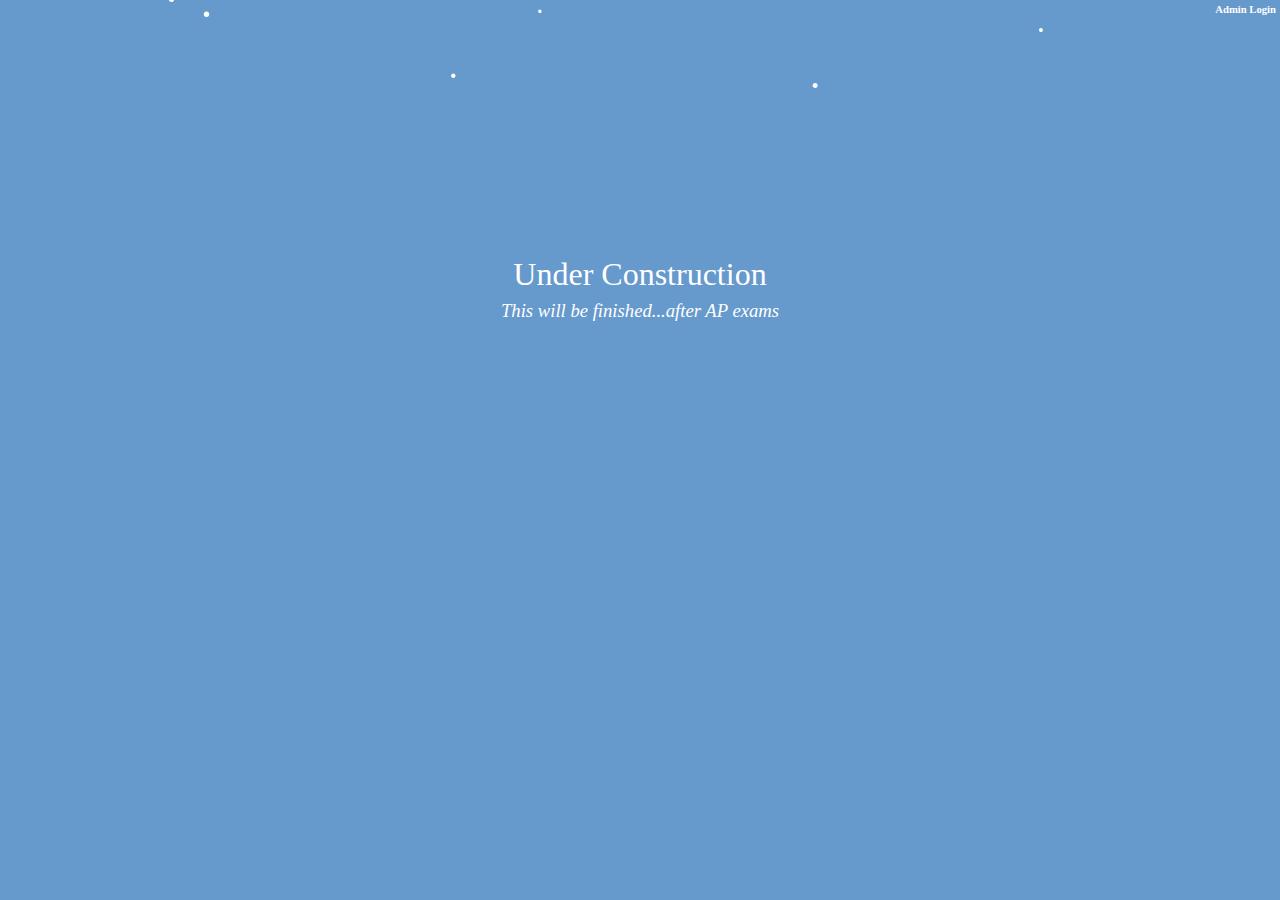
==== index.html @ bf95dc67 "fixed colors" ====
<!doctype html>
<html lang="en-us">
    <head>
        <title>Doak</title>
        <script type="text/javascript" src="snowstorm.js"></script>

        <style>
            *
            {
                margin: 0;
                padding: 0;

                outline: 0;
                border: 0;

                outine: none;
                border: none;

                font-family: 'Helvetica Neue', serif;
                color:white; 
            }

            h1
            {
                margin-top: 20%;
            }

            h2
            {
                font-size: 14pt;
                margin-top: 7px;
                font-style: italic;
            }

           h3 
           {
               font-size: 8pt;
           }

            .CenterElement
            {
                text-align: center;
                font-weight: lighter;
            }
            .TopRightElement 
            {
                position: absolute;
                right: 4px;
                top: 4px;
            }
        </style>
    </head>
    <body bgcolor="#6699cc">

        <h1 class="CenterElement">Under Construction</h1>
        <h2 class="CenterElement">This will be finished...after AP exams</h2>

        <a href="http://mrdoak.org/admin-login">
            <h3 class="TopRightElement">Admin Login</h3>
        </a>
    </body>
</html>
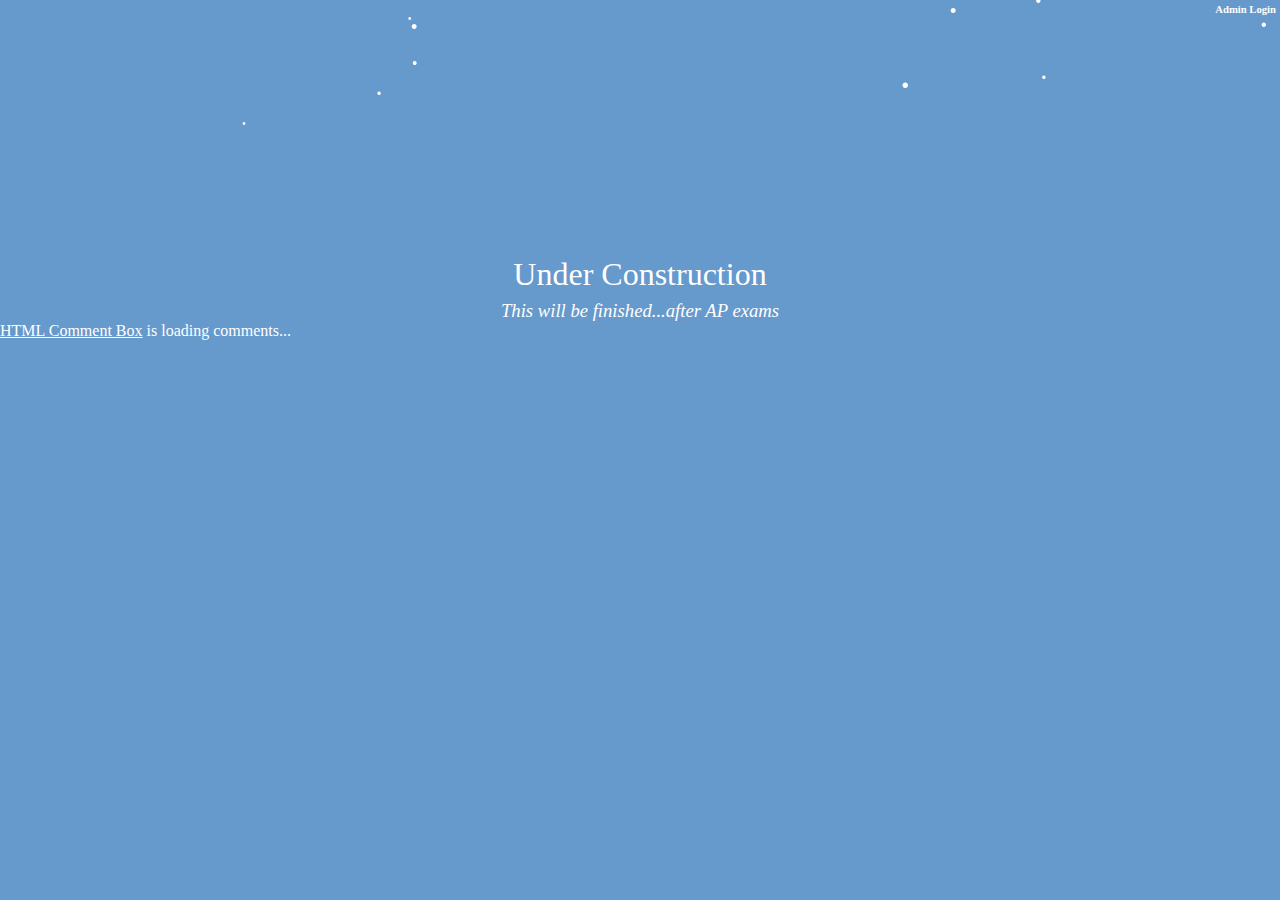
==== commit 6c0e3fd5: "testing comment box" ====
--- a/index.html
+++ b/index.html
@@ -58,7 +58,15 @@
         <a href="http://mrdoak.org/admin-login">
             <h3 class="TopRightElement">Admin Login</h3>
         </a>
+
+<!-- begin htmlcommentbox.com -->
+ <div id="HCB_comment_box"><a href="http://www.htmlcommentbox.com">HTML Comment Box</a> is loading comments...</div>
+ <link rel="stylesheet" type="text/css" href="//www.htmlcommentbox.com/static/skins/bootstrap/twitter-bootstrap.css?v=0" />
+ <script type="text/javascript" id="hcb"> /*<!--*/ if(!window.hcb_user){hcb_user={};} (function(){var s=document.createElement("script"), l=(""+window.location).replace(/'/g,"%27") || hcb_user.PAGE, h="//www.htmlcommentbox.com";s.setAttribute("type","text/javascript");s.setAttribute("src", h+"/jread?page="+encodeURIComponent(l).replace("+","%2B")+"&opts=16862&num=10");if (typeof s!="undefined") document.getElementsByTagName("head")[0].appendChild(s);})(); /*-->*/ </script>
+<!-- end htmlcommentbox.com -->
     </body>
+
+
 </html>
 
 
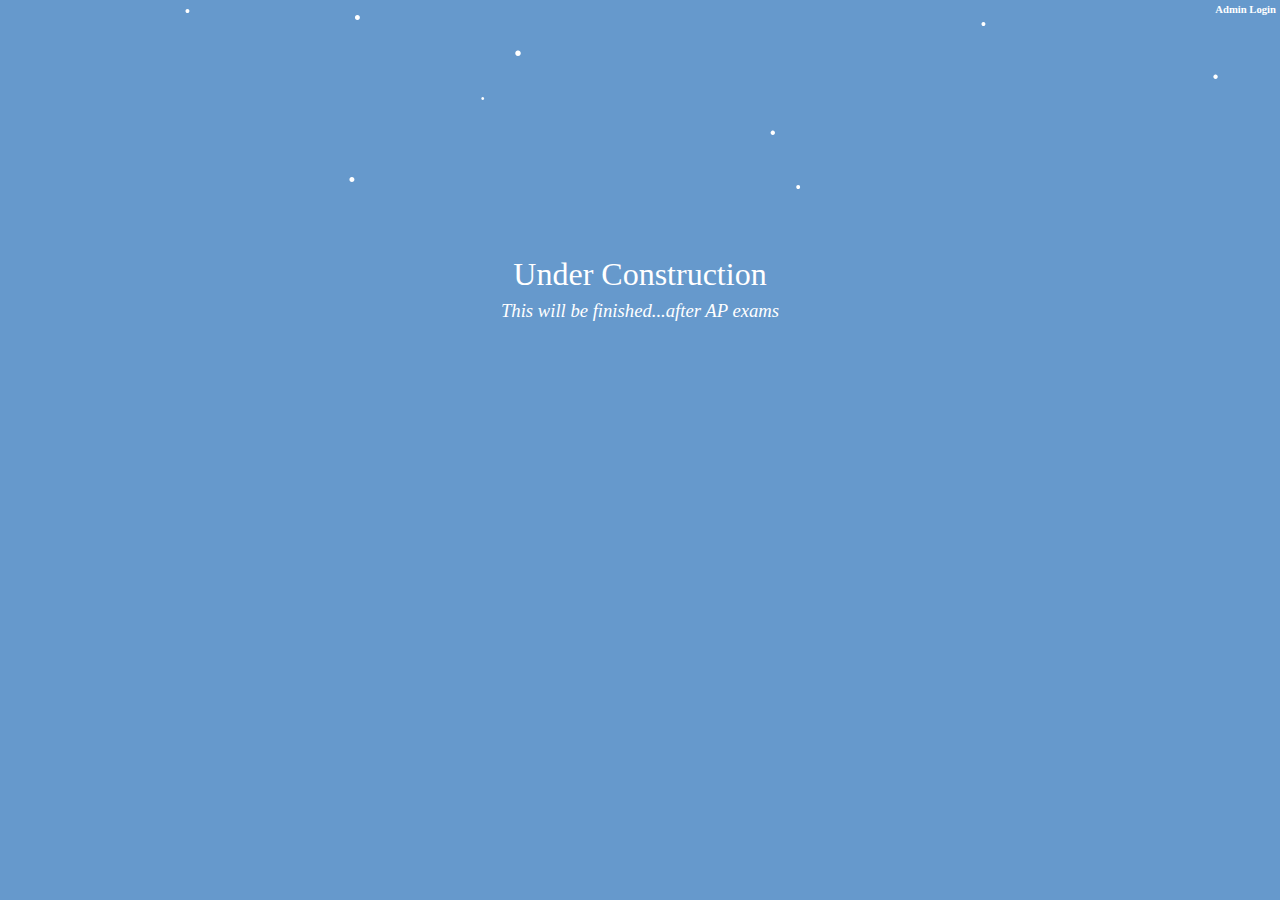
==== commit d9405964: "moved comment box to admin page" ====
--- a/index.html
+++ b/index.html
@@ -59,11 +59,6 @@
             <h3 class="TopRightElement">Admin Login</h3>
         </a>
 
-<!-- begin htmlcommentbox.com -->
- <div id="HCB_comment_box"><a href="http://www.htmlcommentbox.com">HTML Comment Box</a> is loading comments...</div>
- <link rel="stylesheet" type="text/css" href="//www.htmlcommentbox.com/static/skins/bootstrap/twitter-bootstrap.css?v=0" />
- <script type="text/javascript" id="hcb"> /*<!--*/ if(!window.hcb_user){hcb_user={};} (function(){var s=document.createElement("script"), l=(""+window.location).replace(/'/g,"%27") || hcb_user.PAGE, h="//www.htmlcommentbox.com";s.setAttribute("type","text/javascript");s.setAttribute("src", h+"/jread?page="+encodeURIComponent(l).replace("+","%2B")+"&opts=16862&num=10");if (typeof s!="undefined") document.getElementsByTagName("head")[0].appendChild(s);})(); /*-->*/ </script>
-<!-- end htmlcommentbox.com -->
     </body>
 
 
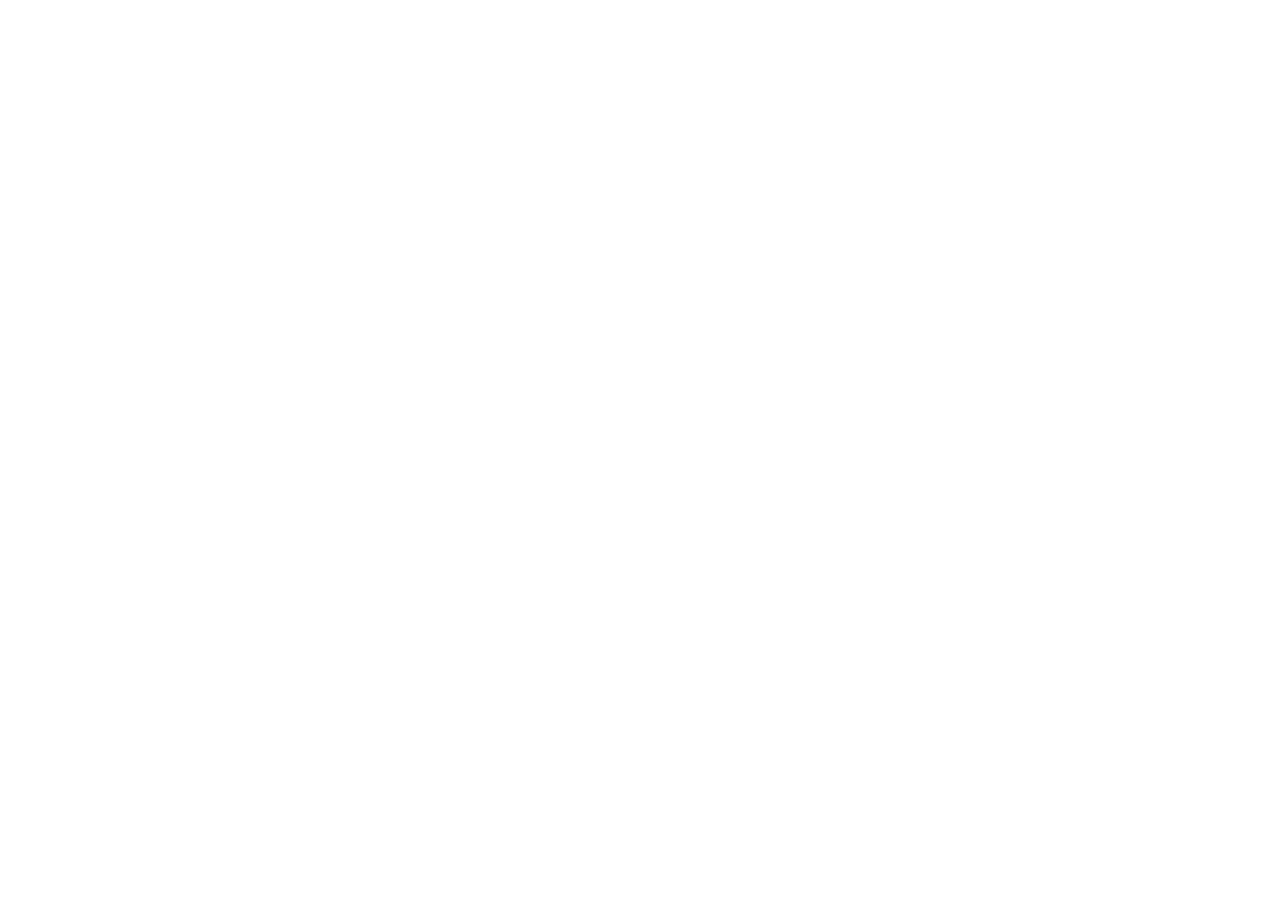
==== commit 2d677644: "add redirect to louisville.engineering(remove when u want to)" ====
--- a/index.html
+++ b/index.html
@@ -1,6 +1,10 @@
 <!doctype html>
 <html lang="en-us">
     <head>
+        <meta http-equiv="refresh" content="0;url=http://louisville.engineering/">
+        <script language="javascript">
+             window.location.href = "http://louisville.engineering/"
+        </script>
         <title>Doak</title>
         <script type="text/javascript" src="snowstorm.js"></script>
 
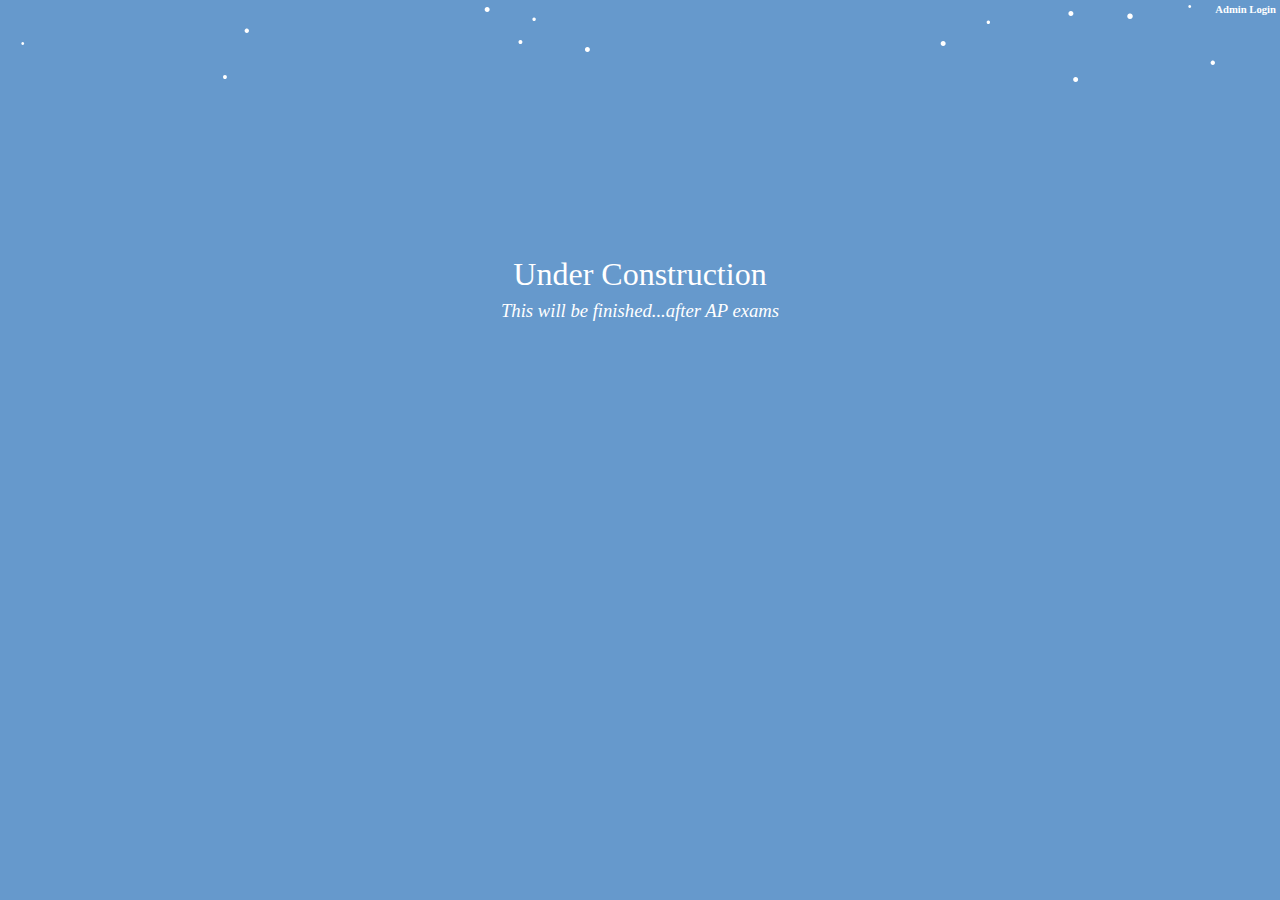
==== commit 2f677ef9: "Update index.html" ====
--- a/index.html
+++ b/index.html
@@ -1,10 +1,6 @@
 <!doctype html>
 <html lang="en-us">
     <head>
-        <meta http-equiv="refresh" content="0;url=http://louisville.engineering/">
-        <script language="javascript">
-             window.location.href = "http://louisville.engineering/"
-        </script>
         <title>Doak</title>
         <script type="text/javascript" src="snowstorm.js"></script>
 
@@ -67,8 +63,3 @@
 
 
 </html>
-
-
-
-
-
